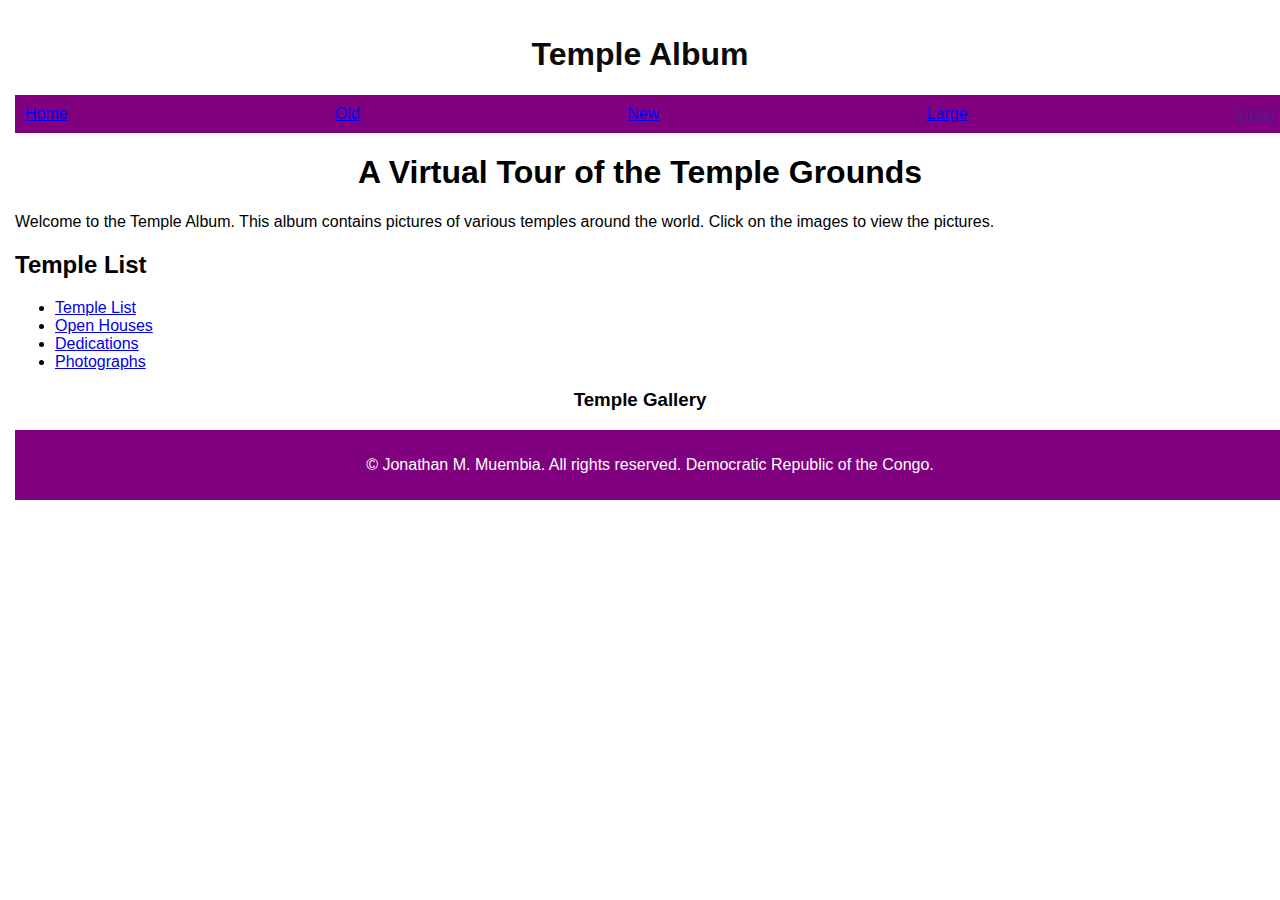
==== filtered-temples.html @ 5cd8441c "assignemnt" ====
<!DOCTYPE html>
<html lang="en-US">
<head>
    <meta charset="UTF-8">
    <meta name="viewport" content="width=device-width, initial-scale=1.0">
    <title>WDD 131 – Dynamic Web Fundamentals - Jonathan M. Muembia</title>
    <meta name="description" content="WDD 131 – Dynamic Web Fundamentals course by Jonathan M. Muembia. This course covers the basics of dynamic web development, including HTML, CSS, and JavaScript.">
    <meta name="keywords" content="WDD 131, Dynamic Web Fundamentals, HTML, CSS, JavaScript, Jonathan M. Muembia, web development, BYU Idaho">
    <meta name="author" content="Jonathan M. Muembia">
    <link rel="stylesheet" href="styles/filtered-temple-large.css">
    <link rel="stylesheet" href="styles/filtered-temples.css">
    <link rel="preconnect" href="https://fonts.googleapis.com">
    <link rel="preconnect" href="https://fonts.gstatic.com" crossorigin>
    <link href="https://fonts.googleapis.com/css2?family=Roboto:ital,wght@0,100..900;1,100..900&display=swap" rel="stylesheet">
    <script src="scripts/filtered-temples.js" defer ></script>
</head>
<body>
    <header>
        <h1>Temple Album </h1>
        <nav class="hover">
            <a href="temples.html">Home</a>
            <a href="temples.html">Old</a>
            <a href="contact.html">New</a>
            <a href="about.html">Large</a>
            <a href=""> Small </a>
        </nav>
    </header>
    <main>
        <h1> A Virtual Tour of the Temple Grounds </h1>
            <p> Welcome to the Temple Album. This album contains pictures of various temples around the world. Click on the images to view the pictures. </p>
        <div id="templeList">
            <h2>Temple List</h2>
            <ul>
                <li><a href="https://www.churchofjesuschrist.org/temples/list?lang=eng">Temple List</a></li>
                <li><a href="https://www.churchofjesuschrist.org/temples/open-houses?lang=eng">Open Houses</a></li>
                <li><a href="https://www.churchofjesuschrist.org/temples/dedications?lang=eng">Dedications</a></li>
                <li><a href="https://www.churchofjesuschrist.org/temples/photographs?lang=eng">Photographs</a></li>
            </ul>
        </div>
        <h3>Temple Gallery</h3>
        <div class="gallery">
            
        </div>
    </main>
    <footer>
        <p>&copy;<span id="currentyear"></span> Jonathan M. Muembia. All rights reserved. Democratic Republic of the Congo.</p>
        <p id="lastModified"></p>
        
    </footer>
</body>

</html>
---- styles/filtered-temple-large.css ----
@media 
only screen and (min-width: 768px) {
    .temples-large {
        display: block;
    }
    .templeList {
        display: grid;
        grid-template-columns: repeat(3, 1fr);
        grid-gap: 20px;
    }
    .templeList figure {
        margin: 0;
        text-align: center;
        border: 1px solid purple;
        padding: 10px;
    }
    .templeList img {
        width: 250px;
    }
    .templeList figcaption {
        font-size: 1.2em;
        font-weight: bold;
        color: purple;
    }
    .templeList figcaption p {
        font-size: 1em;
        font-weight: normal;
        color: black;
    }
    .templeList figcaption p a {
        color: purple;
    }
    .templeList figcaption p a:hover {
        color: white;
    }
    .templeList figcaption p a:visited {
        color: purple;
    }
    
}
---- styles/filtered-temples.css ----
body {  
    font-family: Arial, sans-serif;  
    background-color: white;  
    margin: 0;  
    padding: 0;  
}  
 
.hover {  
    background-color: purple;  
    color: white;  
    display: flex;
    justify-content: space-between;
    align-items: center;
    padding: 10px;   
    bottom: 0;  
    width: 100%;
          
} 
header h1 {    
    color: rgb(11, 11, 11);  
    text-align: center;
}

.templeList {  
    padding: 70px; 
}

body {  
    font-family: Arial, sans-serif;  
    background-color: white;  
    margin: 5px;  
    padding: 10px;  
}
main h1,h3{
    text-align: center;
}
.gallery {  
    display: grid;  
    grid-template-columns: repeat(3, 1fr);
    grid-gap: 20px;
}  

.gallery figure {  
    margin: 0;  
    text-align: center;
    border: 1px solid purple;
    padding: 10px;  
}  

.gallery img {  
    width: 250px;   
}  

footer {  
    background-color: purple;  
    color: white;  
    text-align: center;  
    padding: 10px;  
    position: relative;  
    bottom: 0;  
    width: 100%;  
}
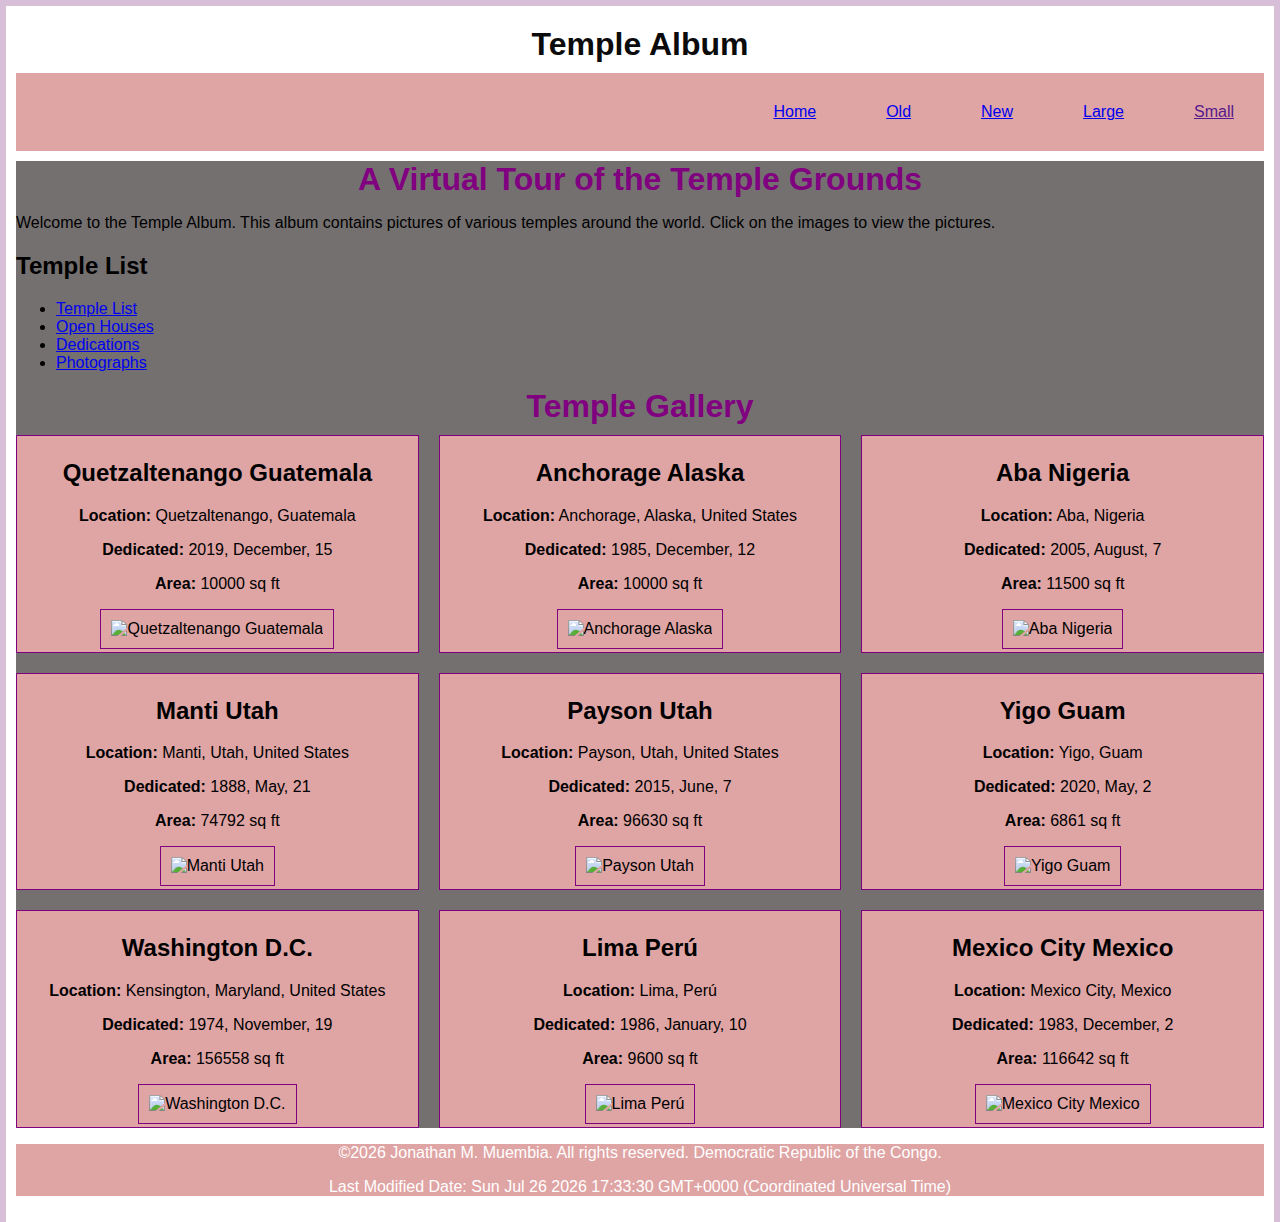
==== commit 5565de68: "updated of all things" ====
--- a/filtered-temples.html
+++ b/filtered-temples.html
@@ -38,8 +38,7 @@
             </ul>
         </div>
         <h3>Temple Gallery</h3>
-        <div class="gallery">
-            
+        <div class="temple-gallery">          
         </div>
     </main>
     <footer>
--- a/styles/filtered-temples.css
+++ b/styles/filtered-temples.css
@@ -3,18 +3,22 @@
     font-family: Arial, sans-serif;  
     background-color: white;  
     margin: 0;  
-    padding: 0;  
-}  
+    padding: 0;
+    
+} 
+html {  
+    height: 100%;
+    margin: 1px; 
+    background-color: thistle;
+}
  
 .hover {  
-    background-color: purple;  
-    color: white;  
+    background-color: rgb(223, 164, 164);  
+    color: white;
     display: flex;
-    justify-content: space-between;
-    align-items: center;
-    padding: 10px;   
-    bottom: 0;  
-    width: 100%;
+    justify-content: flex-end;
+    gap: 70px;
+    padding: 30px;
           
 } 
 header h1 {    
@@ -32,32 +36,47 @@
     margin: 5px;  
     padding: 10px;  
 }
-main h1,h3{
+main {
+    background-color: rgb(117, 112, 112);
+    margin: 0;  
+    padding: 0; 
+}
+a:hover {  
+    color: white;  
+    text-decoration: none;  
+}
+h1,h3{
     text-align: center;
+    color: purple;
+    font-size: 2em;
+    font-weight: bold;
+    margin: 10px;
 }
-.gallery {  
+.temple-gallery {  
     display: grid;  
     grid-template-columns: repeat(3, 1fr);
     grid-gap: 20px;
+    
 }  
 
-.gallery figure {  
+.temple-card {
+    background-color: rgb(223, 164, 164);   
+    text-align: center;
+    border: 1px solid purple;
+    padding: 3px; 
+    text-decoration-color: white; 
+}  
+
+.temple-gallery img {  
+    width: 250px;
     margin: 0;  
     text-align: center;
     border: 1px solid purple;
-    padding: 10px;  
-}  
-
-.gallery img {  
-    width: 250px;   
+    padding: 10px   
 }  
 
 footer {  
-    background-color: purple;  
+    background-color:  rgb(223, 164, 164); 
     color: white;  
     text-align: center;  
-    padding: 10px;  
-    position: relative;  
-    bottom: 0;  
-    width: 100%;  
 }  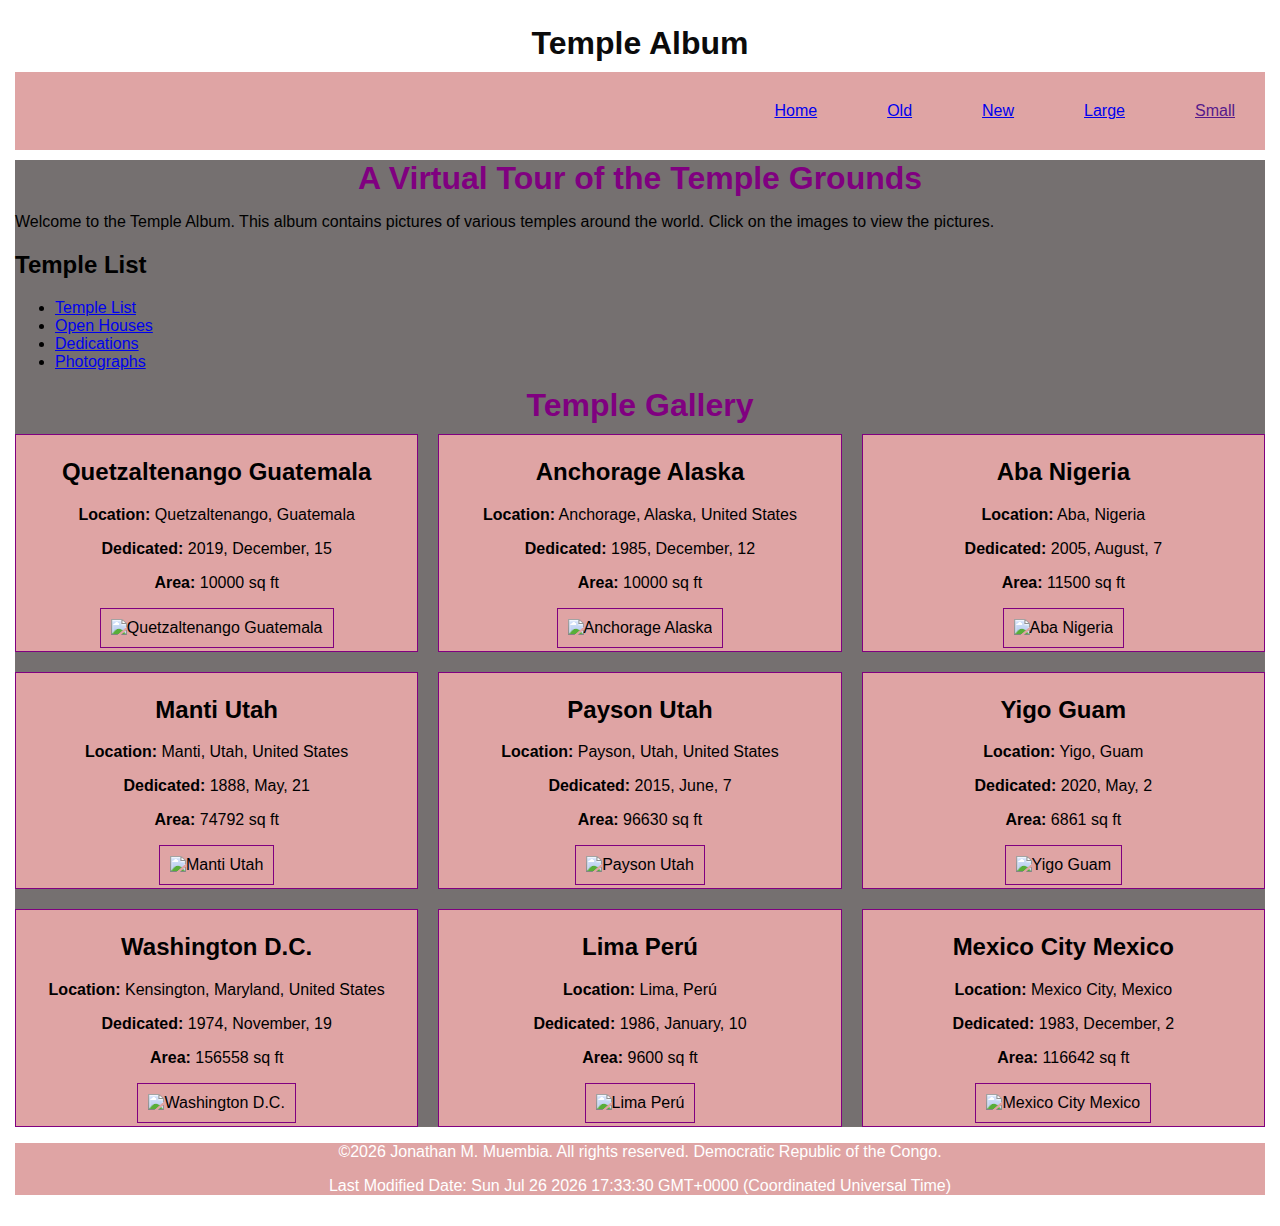
==== commit 32d40bca: "commit" ====
--- a/filtered-temples.html
+++ b/filtered-temples.html
@@ -40,6 +40,7 @@
         <h3>Temple Gallery</h3>
         <div class="temple-gallery">          
         </div>
+        
     </main>
     <footer>
         <p>&copy;<span id="currentyear"></span> Jonathan M. Muembia. All rights reserved. Democratic Republic of the Congo.</p>
--- a/styles/filtered-temples.css
+++ b/styles/filtered-temples.css
@@ -6,11 +6,6 @@
     padding: 0;
     
 } 
-html {  
-    height: 100%;
-    margin: 1px; 
-    background-color: thistle;
-}
  
 .hover {  
     background-color: rgb(223, 164, 164);  
